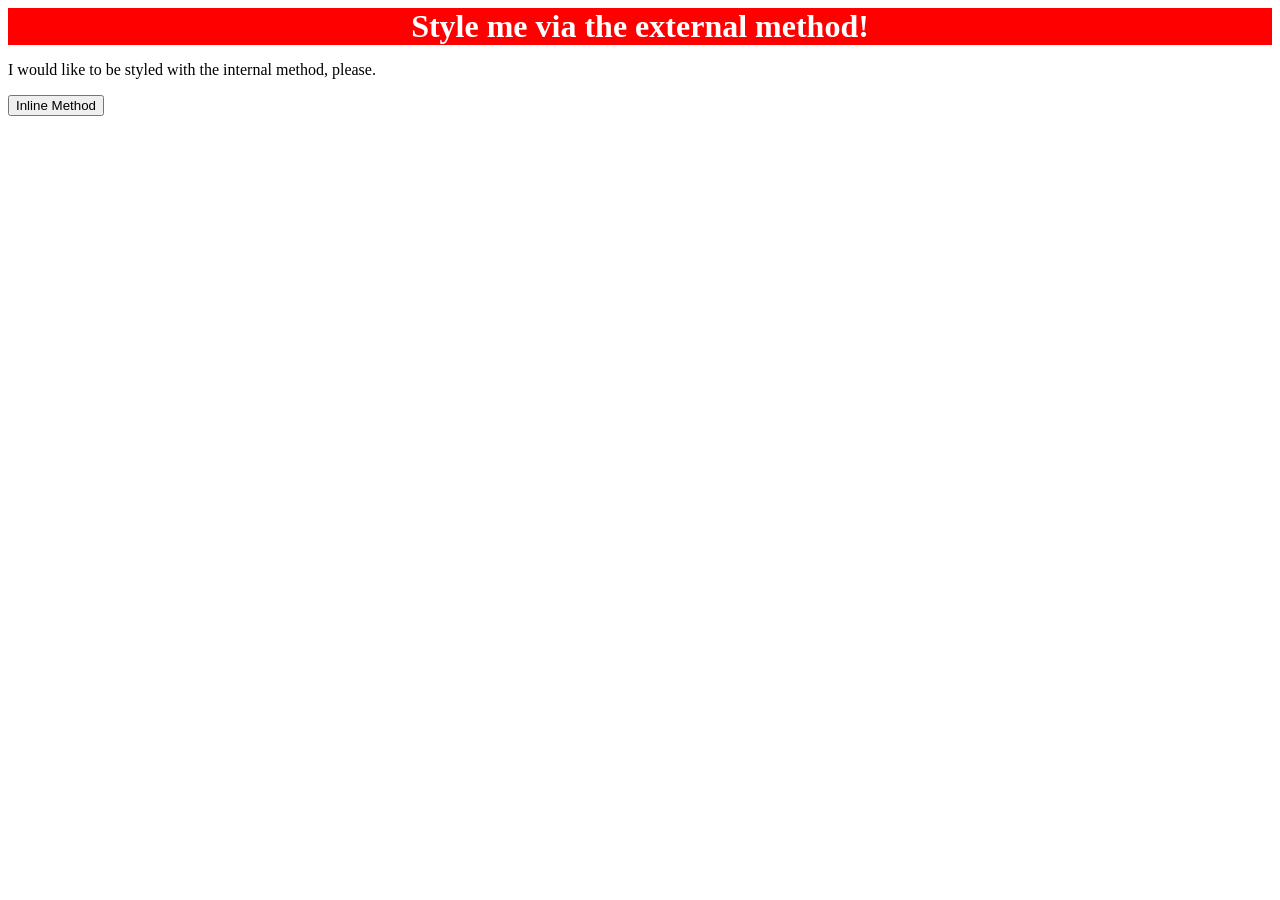
==== foundations/intro-to-css/01-css-methods/index.html @ d190125f "style: make div red, div text white, bigger, stronger, and centered" ====
<!DOCTYPE html>
<html lang="en">

  <head>
    <meta charset="UTF-8">
    <meta http-equiv="X-UA-Compatible" content="IE=edge">
    <meta name="viewport" content="width=device-width, initial-scale=1.0">
    <title>Methods for Adding CSS</title>

    <!-- Stylesheet -->
    <link rel="stylesheet" href="./styles.css">
  </head>
  
  <body>
    <div>Style me via the external method!</div>
    <p>I would like to be styled with the internal method, please.</p>
    <button>Inline Method</button>
  </body>

</html>
---- foundations/intro-to-css/01-css-methods/styles.css ----
div {
    background-color: red;
    color: white;
    font-size: 32px;
    font-weight: bold;
    text-align: center;
}
/* 
p {

}

button {

} */
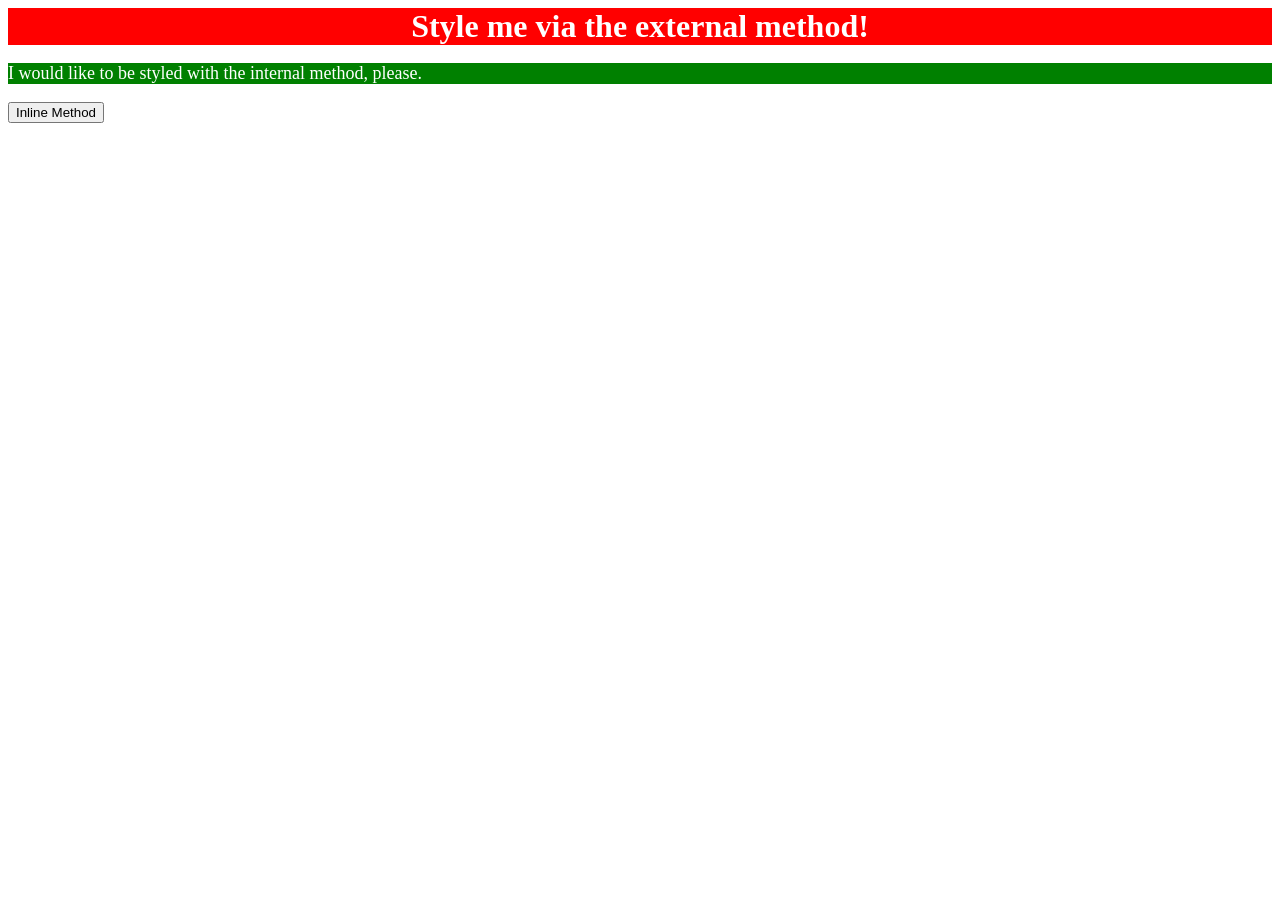
==== commit ecd6ce5c: "style: update style of p with inline method.\nGreen background, white text, 18px font size" ====
--- a/foundations/intro-to-css/01-css-methods/index.html
+++ b/foundations/intro-to-css/01-css-methods/index.html
@@ -9,10 +9,18 @@
 
     <!-- Stylesheet -->
     <link rel="stylesheet" href="./styles.css">
+
+    <style>
+      p {
+        background-color: green;
+        color: white;
+        font-size: 18px;
+      }
+    </style>
   </head>
   
   <body>
-    <div>Style me via the external method!</div>
+    <div>Style me via the external method!</div> <!-- Solved -->
     <p>I would like to be styled with the internal method, please.</p>
     <button>Inline Method</button>
   </body>
--- a/foundations/intro-to-css/01-css-methods/styles.css
+++ b/foundations/intro-to-css/01-css-methods/styles.css
@@ -5,11 +5,13 @@
     font-weight: bold;
     text-align: center;
 }
+
+p {
+    background-color: green;
+    color: white;
+    font-size: 18px;
+}
 /* 
-p {
-
-}
-
 button {
 
 } */
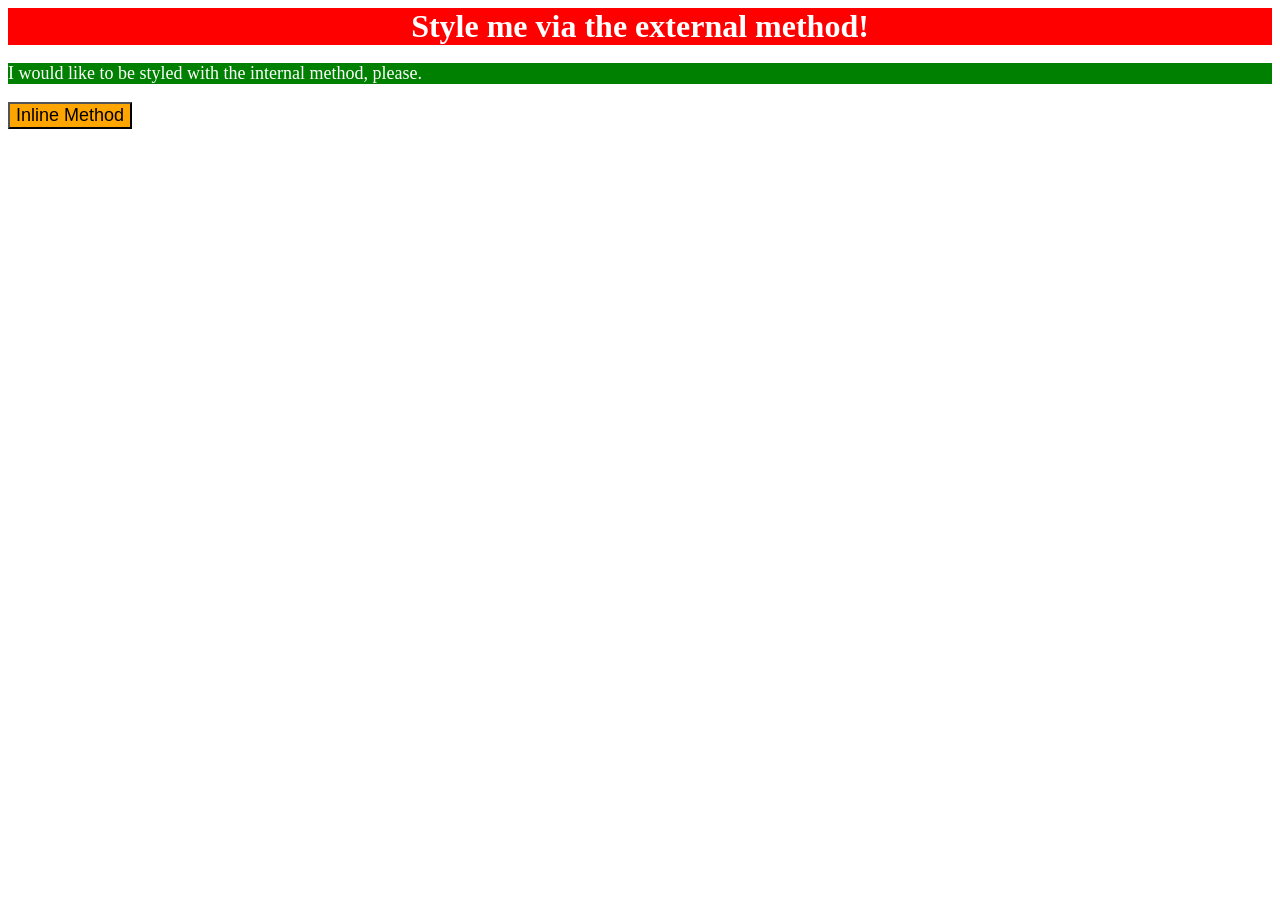
==== commit 4225e191: "style: update button styling. Orange background colour with 18px font size." ====
--- a/foundations/intro-to-css/01-css-methods/index.html
+++ b/foundations/intro-to-css/01-css-methods/index.html
@@ -21,8 +21,8 @@
   
   <body>
     <div>Style me via the external method!</div> <!-- Solved -->
-    <p>I would like to be styled with the internal method, please.</p>
-    <button>Inline Method</button>
+    <p>I would like to be styled with the internal method, please.</p> <!-- Solved -->
+    <button style="background-color: orange; font-size: 18px">Inline Method</button>
   </body>
 
 </html>
